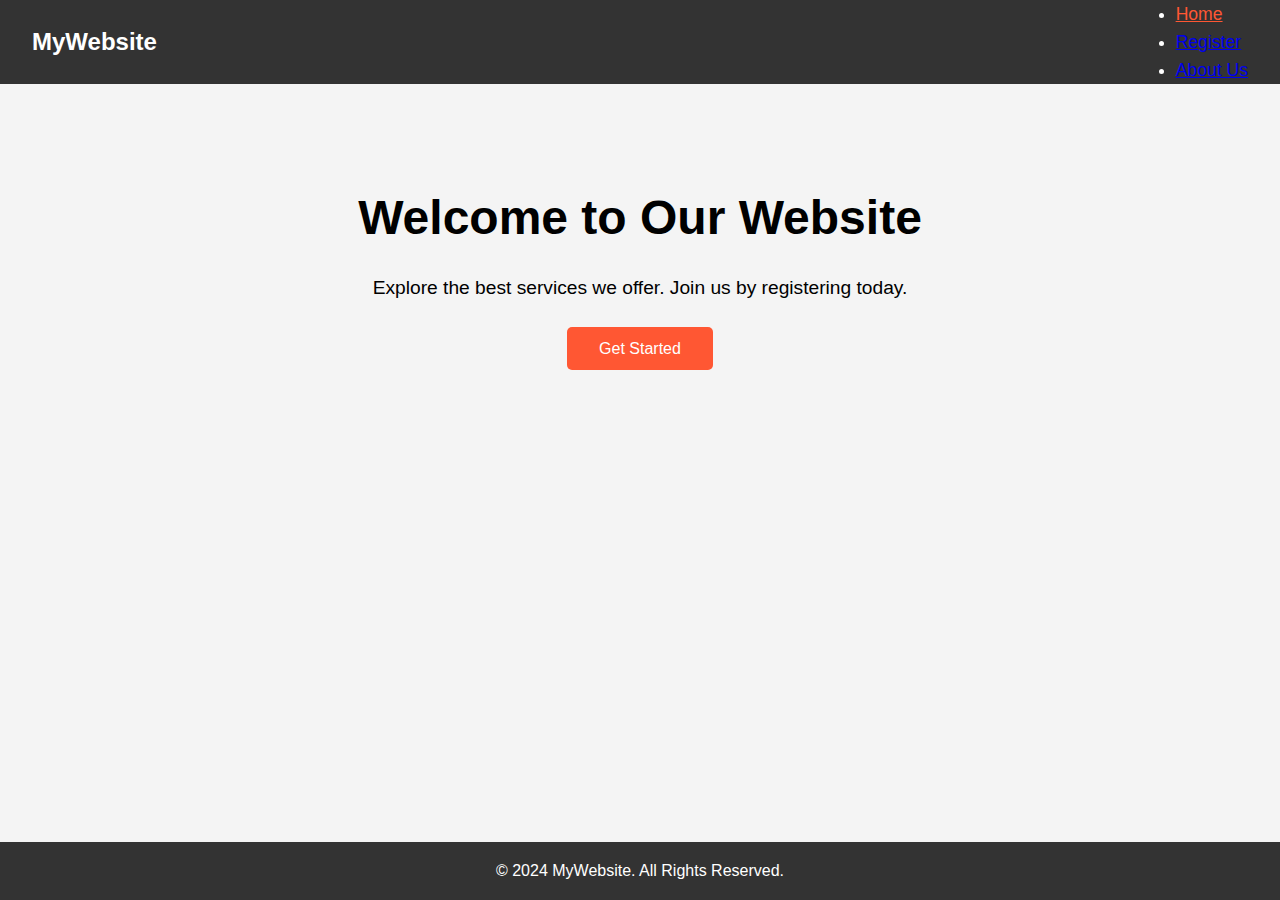
==== index.html @ 8908e004 "Add files via upload" ====
<!DOCTYPE html>
<html lang="en">
<head>
    <meta charset="UTF-8">
    <meta name="viewport" content="width=device-width, initial-scale=1.0">
    <title>Home Page</title>
    <link rel="stylesheet" href="style.css">
</head>
<body>
    <header>
        <div class="logo">MyWebsite</div>
        <nav>
            <ul>
                <li><a href="index.html" class="active">Home</a></li>
                <li><a href="registration.html">Register</a></li>
                <li><a href="about.html">About Us</a></li>
            </ul>
        </nav>
    </header>
    <main>
        <section class="hero">
            <h1>Welcome to Our Website</h1>
            <p>Explore the best services we offer. Join us by registering today.</p>
            <a href="registration.html" class="btn">Get Started</a>
        </section>
    </main>
    <footer>
        <p>&copy; 2024 MyWebsite. All Rights Reserved.</p>
    </footer>
</body>
</html>
---- style.css ----
* {
    margin: 0;
    padding: 0;
    box-sizing: border-box;
}

body {
    font-family: 'Segoe UI', 'Segoe UI', Tahoma, Geneva, Verdana, sans-serif;
    line-height: 1.6;
    background-color: #f4f4f4;
    color: #333;
}

header {
    background-color: #333;
    color: white;
    padding: 1rem 0;
    display: flex;
    justify-content: space-between;
    align-items: center;
    padding: 0 2rem;
}

header .logo{
    font-size: 1.5rem;
    font-weight: bold;
}

nav ul {
    color: white;
    text-decoration: none;
    font-size: 1.1rem;
    transition: color 0.3s ease-in-out;
}

nav ul li a:hover, nav ul li a.active {
    color: #ff5733;
}

main {
    padding: 2rem;
}

.hero {
    background: url('https://via.placeholder.com/1600x800') no-repeat center center/cover;
    color: black;
    text-align: center;
    padding: 4rem 2rem;
}

.hero h1 {
    font-size: 3rem;
    margin-bottom: 1rem;
}

.hero p {
    font-size: 1.2rem;
    margin-bottom: 2rem;
}

.hero .btn {
    padding: 0.8rem 2rem;
    background-color: #ff5733;
    color: white;
    border: none;
    border-radius: 5px;
    cursor: pointer;
    text-decoration: none;
    font-size: 1rem;
}

.hero .btn:hover {
    background-color: #ff2e00;
}

.form-container {
    max-width: 500px;
    margin: 2rem auto;
    padding: 2rem;
    background-color: white;
    border-radius: 8px;
    box-shadow: 0 0 10px rgba(0, 0, 0, 0.1);
}

.form-container {
    margin-bottom: 1.5rem;
    color: #333;
}

.form-group {
    margin-bottom: 1.5rem;
}

.form-group label {
    display: block;
    margin-bottom: 0.5rem;
    color: #333;
}

.form-group input {
    width: 100%;
    padding: 0.8rem;
    border: 1px solid #ccc;
    border-radius: 5px;
    font-size: 1rem;
}

.form-group input:focus {
    outline: none;
    border-color: #ff5733;
}

button.btn {
    display: block;
    width: 100%;
    padding: 0.8rem;
    background-color: #ff5733;
    color: white;
    border: none;
    border-radius: 5px;
    cursor: pointer;
    font-size: 1rem;
    transition: background-color 0.3s ease-in-out;
}

button.btn:hover {
    background-color: #ff2e00;
}

.error {
    color: red;
    margin-top: 10px;
}

.about-section {
    max-width: 800px;
    margin: 2rem auto;
    padding: 2rem;
    background-color: white;
    border-radius: 8px;
    box-shadow: 0 0 10px rgba(0, 0, 0, 0.1);
}

footer {
    background-color: #333;
    color: white;
    text-align: center;
    padding: 1rem 0;
    position: fixed;
    width: 100%;
    bottom: 0;
}

footer p {
    margin: 0;
}
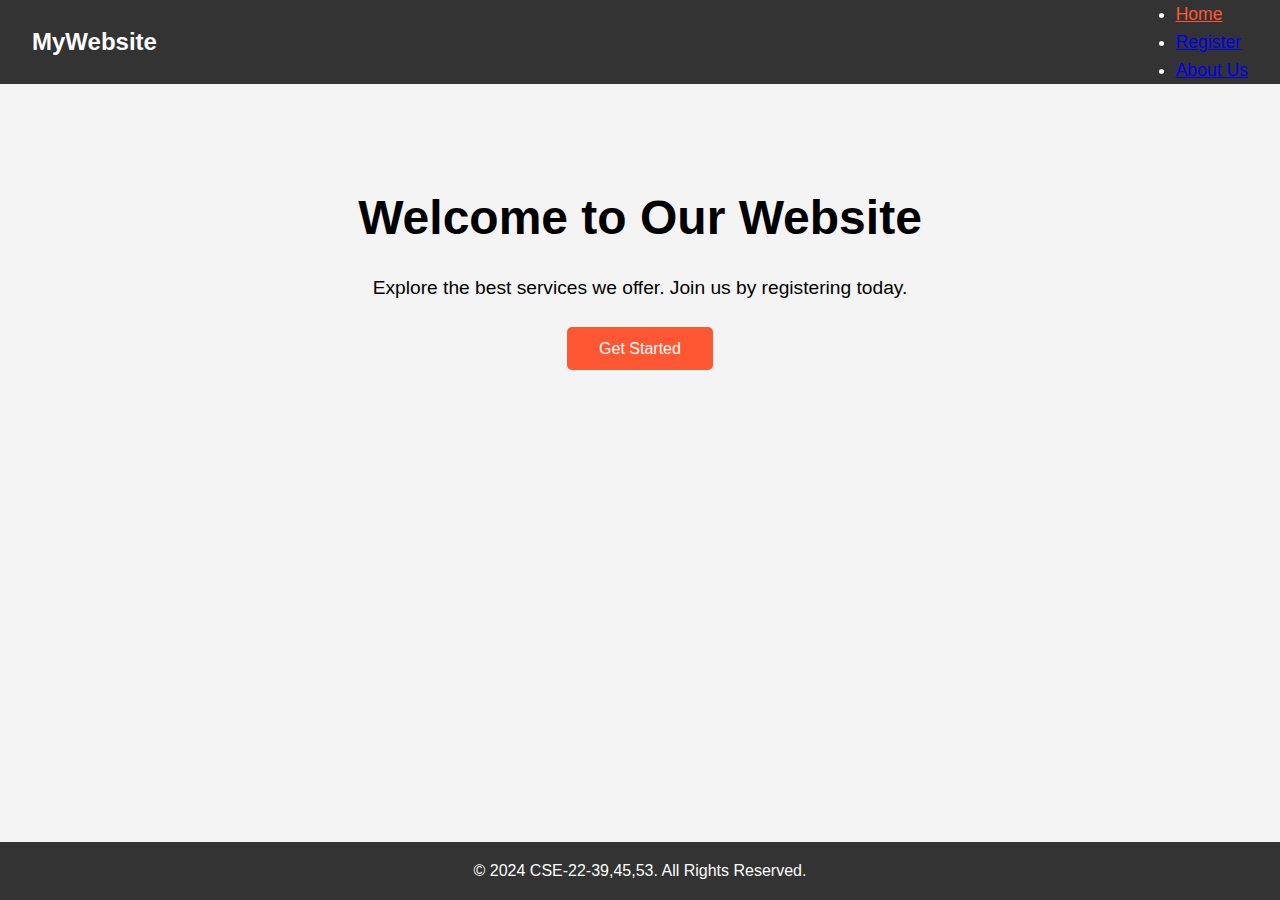
==== commit 9ee7fd3d: "Update index.html" ====
--- a/index.html
+++ b/index.html
@@ -25,7 +25,7 @@
         </section>
     </main>
     <footer>
-        <p>&copy; 2024 MyWebsite. All Rights Reserved.</p>
+        <p>&copy; 2024 CSE-22-39,45,53. All Rights Reserved.</p>
     </footer>
 </body>
-</html>+</html>
